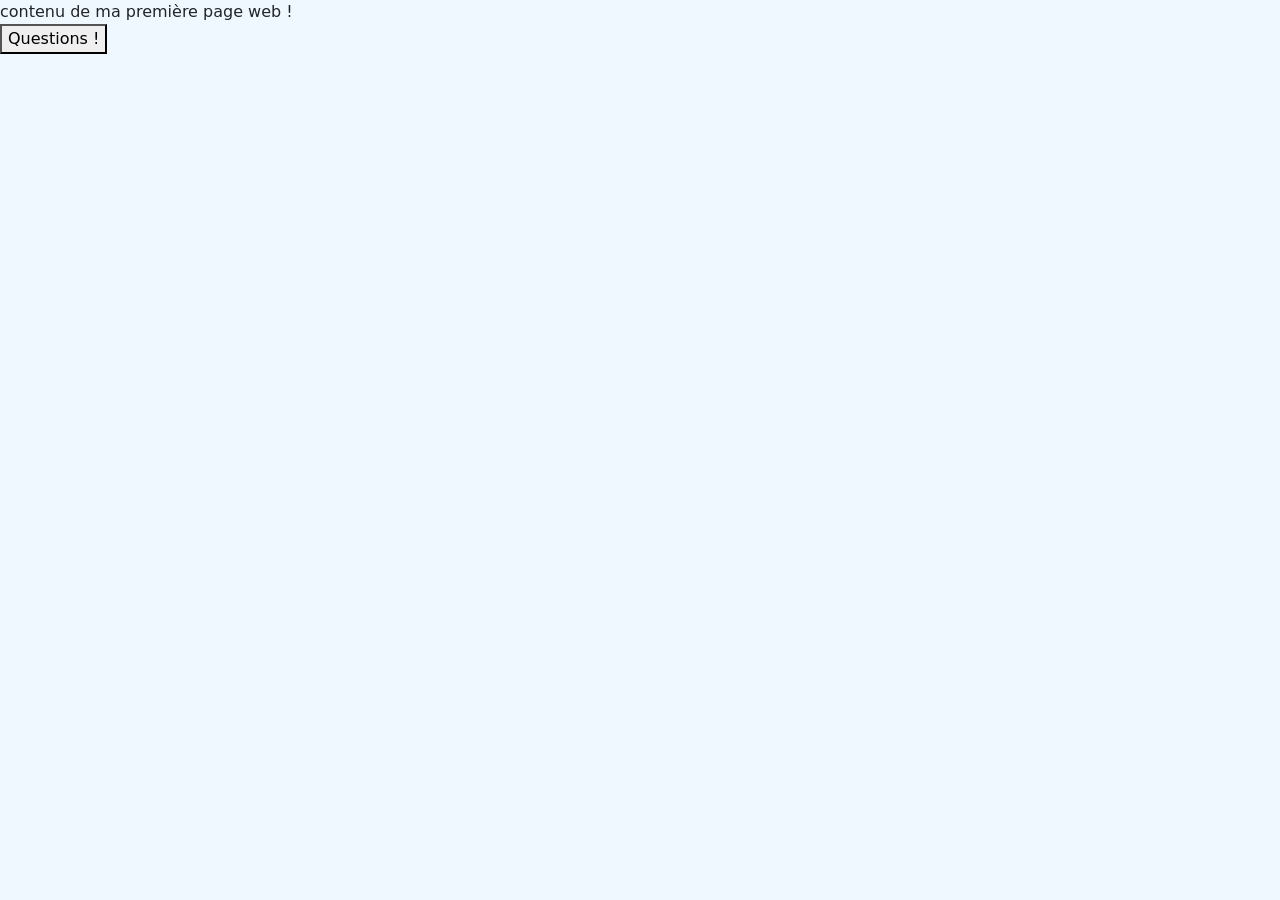
==== index.html @ 947d5e49 "Premier commit : initialisation du prejet" ====
<!DOCTYPE html>
<html>
    <head>
        <title>Ma 1ère page HTML !</title>
        <meta http-equiv="content-type" content="text/html; charset=UTF-8"/>
        <meta name="viewport" content="width=device-width, initial-scale=1">
        <link href="https://cdn.jsdelivr.net/npm/bootstrap@5.3.2/dist/css/bootstrap.min.css" rel="stylesheet" integrity="sha384-T3c6CoIi6uLrA9TneNEoa7RxnatzjcDSCmG1MXxSR1GAsXEV/Dwwykc2MPK8M2HN" crossorigin="anonymous"> 
        <link rel="stylesheet" href="css/style.css">
    </head>
    <body >
        contenu de ma première page web !<br>
        <script src="js/scripts.js"></script>
        <button type="button" onclick="loadXMLDoc()">Questions !</button>
        <br><br>
        <table id="data" class="table table-striped table-dark table-responsive "></table>
        <script src="https://cdn.jsdelivr.net/npm/bootstrap@5.3.2/dist/js/bootstrap.bundle.min.js" integrity="sha384-C6RzsynM9kWDrMNeT87bh95OGNyZPhcTNXj1NW7RuBCsyN/o0jlpcV8Qyq46cDfL" crossorigin="anonymous"></script> 
    </body>
</html>
---- css/style.css ----
th,td {
    border: 1px solid black;
    border-collapse: collapse;
    padding: 5px;
}

table {
    border-collapse: collapse;
}

body {
    background-color: aliceblue;
}

.form-select {
    width: 100px;
    border-radius: 50px;
}

.btn-primary {
    width: 100px;
    border-radius: 50px;
}

#pageLinks {
    display: flex;
    align-items: flex-end;
    
}
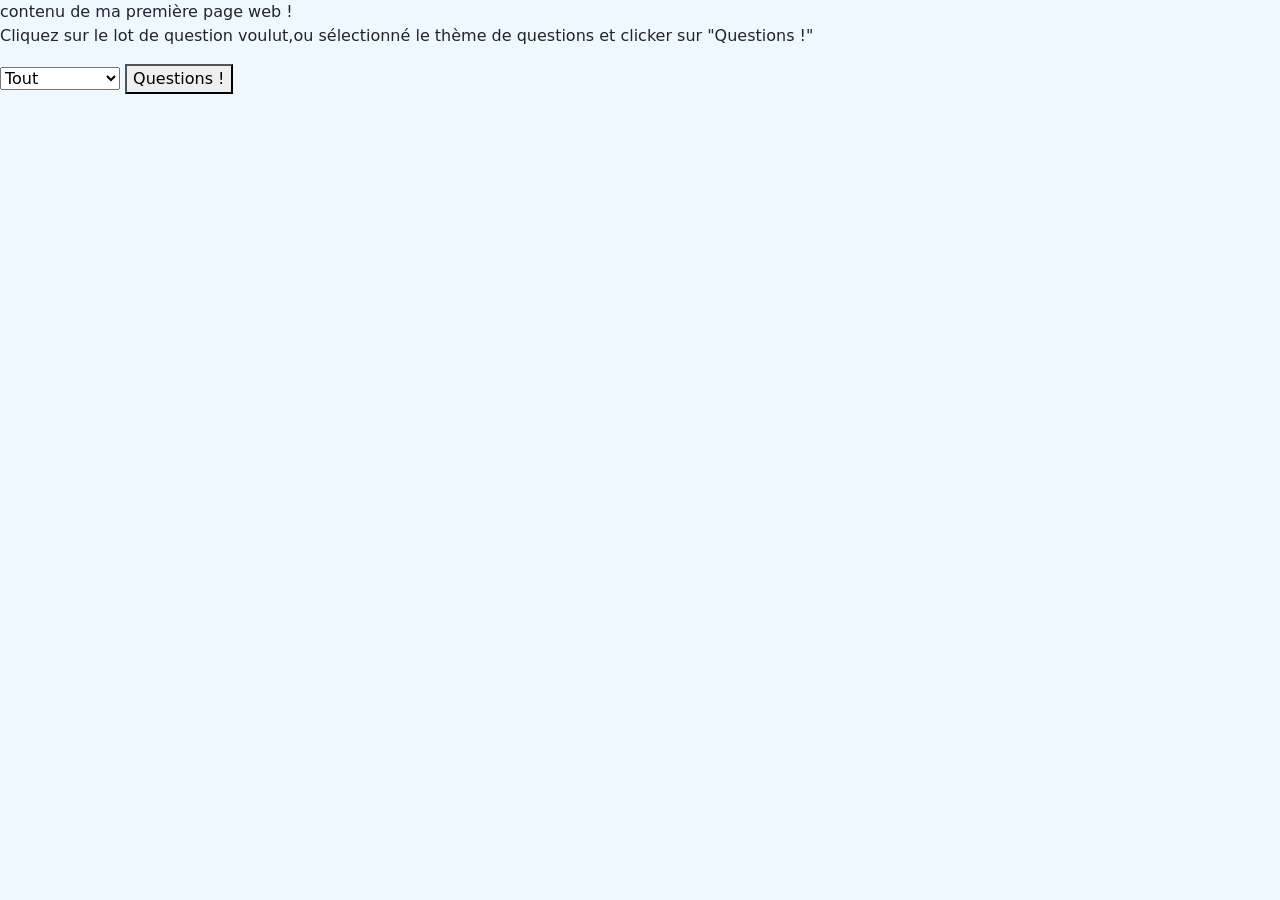
==== commit f92f3578: "Affichage des lots de questions sur index.html." ====
--- a/index.html
+++ b/index.html
@@ -7,12 +7,39 @@
         <link href="https://cdn.jsdelivr.net/npm/bootstrap@5.3.2/dist/css/bootstrap.min.css" rel="stylesheet" integrity="sha384-T3c6CoIi6uLrA9TneNEoa7RxnatzjcDSCmG1MXxSR1GAsXEV/Dwwykc2MPK8M2HN" crossorigin="anonymous"> 
         <link rel="stylesheet" href="css/style.css">
     </head>
-    <body >
+    <body onload="loadXMLDoc()" >
         contenu de ma première page web !<br>
-        <script src="js/scripts.js"></script>
-        <button type="button" onclick="loadXMLDoc()">Questions !</button>
+        <p>Cliquez sur le lot de question voulut,ou sélectionné le thème de questions et clicker sur "Questions !"</p>
+
+        <div class="thematique">
+            <select>
+                <option value="Tout">Tout</option>
+                <option value="Architecture">Architecture</option>
+                <option value="Créature">Créature</option>
+                <option value="Divinité">Divinité</option>
+                <option value="Esprit">Esprit</option>
+                <option value="Événement">Événement</option>
+                <option value="Fils">Fils</option>
+                <option value="Légende">Légende</option>
+                <option value="Lieu">Lieu</option>
+                <option value="Nord">Nord</option>
+                <option value="Objet">Objet</option>
+                <option value="Personnage">Personnage</option>
+                <option value="Rois">Rois</option>
+                <option value="Souverain">Souverain</option>
+                <option value="Symbole">Symbole</option>
+                <option value="Texte_Sacré">Texte_Sacré</option>
+            </select>
+            <button type="button">Questions !</button>
+        </div>
+        <div class="lot">
+            <div><table id="1" class="table table-striped table-dark table-responsive "></table></div>
+            <div><table id="2" class="table table-striped table-dark table-responsive "></table></div>
+            <div><table id="3" class="table table-striped table-dark table-responsive "></table></div>
+            <div><table id="4" class="table table-striped table-dark table-responsive "></table></div>
+        </div>
         <br><br>
-        <table id="data" class="table table-striped table-dark table-responsive "></table>
         <script src="https://cdn.jsdelivr.net/npm/bootstrap@5.3.2/dist/js/bootstrap.bundle.min.js" integrity="sha384-C6RzsynM9kWDrMNeT87bh95OGNyZPhcTNXj1NW7RuBCsyN/o0jlpcV8Qyq46cDfL" crossorigin="anonymous"></script> 
+        <script src="../js/scripts.js"></script>
     </body>
 </html>
--- a/css/style.css
+++ b/css/style.css
@@ -13,12 +13,12 @@
 }
 
 .form-select {
-    width: 100px;
+    width: 125px;
     border-radius: 50px;
 }
 
 .btn-primary {
-    width: 100px;
+    width: 125px;
     border-radius: 50px;
 }
 
